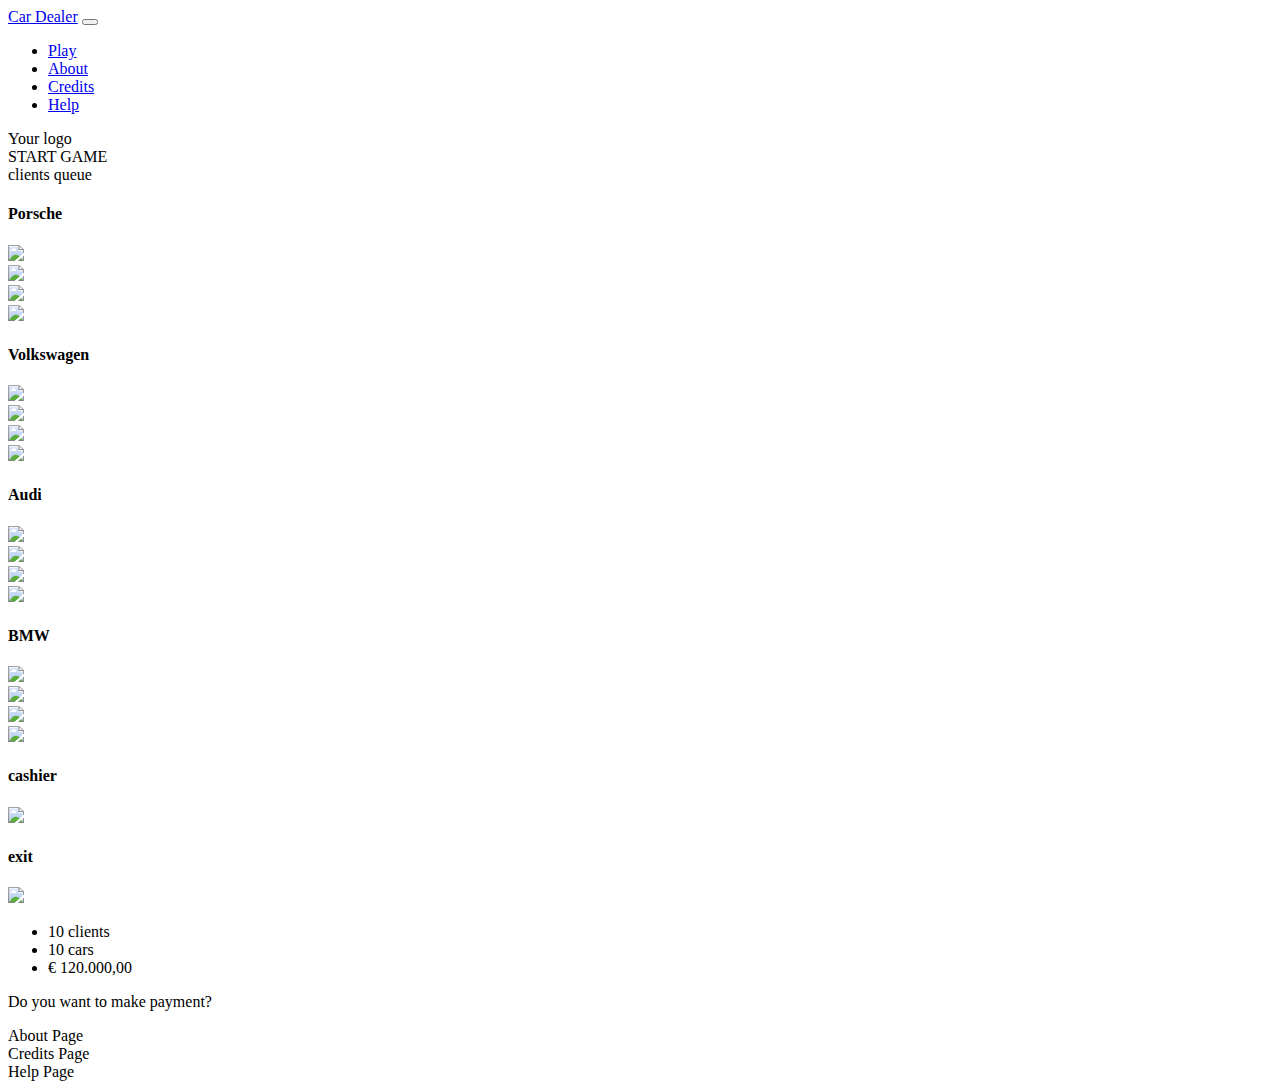
==== index.html @ 77f37380 "arranged" ====
<!DOCTYPE html>
<html>
<head>
<meta http-equiv="Content-Type" content="text/html; charset=utf-8" />
<title>Car Dealer</title>
<link rel="stylesheet" href="../../../Users/naadd/Downloads/30_Nadia_Project/M7_MWD_Project_assets/styles/bootstrap.min.css" type="text/css" />
<link rel="stylesheet" href="../../../Users/naadd/Downloads/30_Nadia_Project/M7_MWD_Project_assets/dealer.css" type="text/css" />
<link rel="stylesheet" href="../../../Users/naadd/Downloads/30_Nadia_Project/M7_MWD_Project_assets/styles/jquery.fancybox.css" type="text/css" />
<script type="text/javascript" language="javascript" src="../../../Users/naadd/Downloads/30_Nadia_Project/M7_MWD_Project_assets/scripts/jquery/js/jquery.min.js"></script> 
<script type="text/javascript" language="javascript" src="../../../Users/naadd/Downloads/30_Nadia_Project/M7_MWD_Project_assets/scripts/jquery/js/jquery-ui.min.js"></script> 
<script type="text/javascript" language="javascript" src="../../../Users/naadd/Downloads/30_Nadia_Project/M7_MWD_Project_assets/scripts/bootstrap.min.js"></script> 
<script type="text/javascript" language="javascript" src="../../../Users/naadd/Downloads/30_Nadia_Project/M7_MWD_Project_assets/scripts/jquery.fancybox.js"></script> 
<script type="text/javascript" language="javascript" src="../../../Users/naadd/Downloads/30_Nadia_Project/M7_MWD_Project_assets/dealer.js"></script>
</head>

<body>
<nav class="navbar navbar-expand-lg navbar-light bg-light"> <a class="navbar-brand" href="#">Car Dealer</a>
  <button class="navbar-toggler" type="button" data-toggler="collapse" data-target="#navbarSupportedContent"
				aria-controls="navbarSupportedContent" aria-expanded="false" aria-label="Toggle navigation"> <span class="navbar-toggler-icon"></span> </button>
  <div class="collapse navbar-collapse" id="navbarSupportedContent">
    <ul class="navbar-nav mr-auto">
      <li class="nav-item active"> <a class="nav-link" href="#" onClick="showPage('splash')">Play</a> </li>
      <li class="nav-item active"> <a class="nav-link" href="#" onClick="showPage('about')">About</a> </li>
      <li class="nav-item active"> <a class="nav-link" href="#" onClick="showPage('credits')">Credits</a> </li>
      <li class="nav-item active"> <a class="nav-link" href="#" onClick="showPage('help')">Help</a> </li>
    </ul>
  </div>
</nav>
<div id="app">
  <div id="splash" class="page-panel">
    <div id="logo"> Your logo </div>
    <div class="game-button" onClick="showPage('play')"> START GAME </div>
  </div>
  <div id="play" class="page-panel">
    <div id="salon">
      <div id="clients_queue"> clients queue </div>
      <div id="cars_place">
        <div id="porsche" class="place">
          <h4>Porsche</h4>
          <div class="car"> <img src="../../../Users/naadd/Downloads/30_Nadia_Project/M7_MWD_Project_assets/images/Porsche_1.jpg"> </div>
          <div class="car"> <img src="../../../Users/naadd/Downloads/30_Nadia_Project/M7_MWD_Project_assets/images/Porsche_1.jpg"> </div>
          <div class="car"> <img src="../../../Users/naadd/Downloads/30_Nadia_Project/M7_MWD_Project_assets/images/Porsche_1.jpg"> </div>
          <div class="car"> <img src="../../../Users/naadd/Downloads/30_Nadia_Project/M7_MWD_Project_assets/images/Porsche_1.jpg"> </div>
        </div>
        <div id="volkswagen" class="place">
          <h4>Volkswagen</h4>
          <div class="car"> <img src="../../../Users/naadd/Downloads/30_Nadia_Project/M7_MWD_Project_assets/images/Volkswagen_1.jpg"> </div>
          <div class="car"> <img src="../../../Users/naadd/Downloads/30_Nadia_Project/M7_MWD_Project_assets/images/Volkswagen_1.jpg"> </div>
          <div class="car"> <img src="../../../Users/naadd/Downloads/30_Nadia_Project/M7_MWD_Project_assets/images/Volkswagen_1.jpg"> </div>
          <div class="car"> <img src="../../../Users/naadd/Downloads/30_Nadia_Project/M7_MWD_Project_assets/images/Volkswagen_1.jpg"> </div>
        </div>
        <div id="audi" class="place">
          <h4>Audi</h4>
          <div class="car"> <img src="../../../Users/naadd/Downloads/30_Nadia_Project/M7_MWD_Project_assets/images/Audi_1.jpg"> </div>
          <div class="car"> <img src="../../../Users/naadd/Downloads/30_Nadia_Project/M7_MWD_Project_assets/images/Audi_1.jpg"> </div>
          <div class="car"> <img src="../../../Users/naadd/Downloads/30_Nadia_Project/M7_MWD_Project_assets/images/Audi_1.jpg"> </div>
          <div class="car"> <img src="../../../Users/naadd/Downloads/30_Nadia_Project/M7_MWD_Project_assets/images/Audi_1.jpg"> </div>
        </div>
        <div id="bmw" class="place">
          <h4>BMW</h4>
          <div class="car"> <img src="../../../Users/naadd/Downloads/30_Nadia_Project/M7_MWD_Project_assets/images/bmw_4.jpg"> </div>
          <div class="car"> <img src="../../../Users/naadd/Downloads/30_Nadia_Project/M7_MWD_Project_assets/images/bmw_4.jpg"> </div>
          <div class="car"> <img src="../../../Users/naadd/Downloads/30_Nadia_Project/M7_MWD_Project_assets/images/bmw_4.jpg"> </div>
          <div class="car"> <img src="../../../Users/naadd/Downloads/30_Nadia_Project/M7_MWD_Project_assets/images/bmw_4.jpg"> </div>
        </div>
      </div>
      <div id="cashier">
        <h4>cashier</h4>
        <div id="cashier_img_holder"><img src="../../../Users/naadd/Downloads/30_Nadia_Project/M7_MWD_Project_assets/images/cashier.jpg"></div>
      </div>
      <div id="exit">
        <h4>exit</h4>
        <div id="exit_img_holder"><img src="../../../Users/naadd/Downloads/30_Nadia_Project/M7_MWD_Project_assets/images/exit.gif"></div>
      </div>
      <div id="display">
        <ul>
          <li id="clients_served">10 clients</li>
          <li id="cars_sold">10 cars</li>
          <li id="amount">€ 120.000,00</li>
        </ul>
      </div>
    </div>
    <div id="dialog" style="none">
      <p>Do you want to make payment?</p>
    </div>
  </div>
  <div id="about" class="page-panel"> About Page </div>
  <div id="credits" class="page-panel"> Credits Page </div>
  <div id="help" class="page-panel"> Help Page </div>
</div>
</body>
</html>
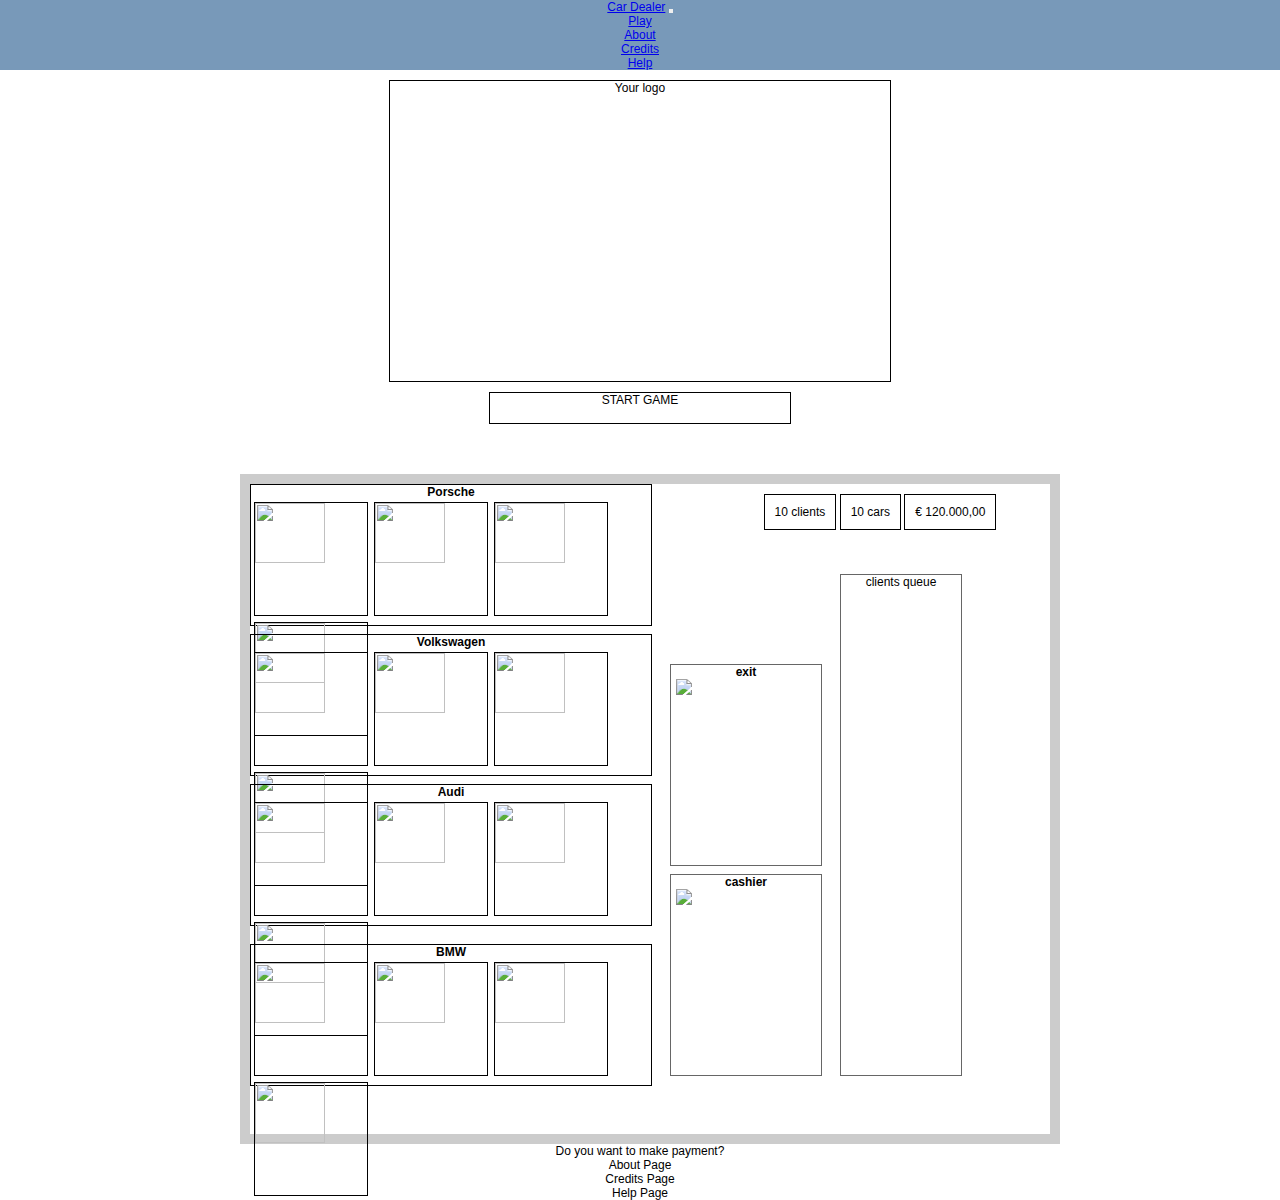
==== commit fb083cb1: "removed folder name from dreamweaver" ====
--- a/index.html
+++ b/index.html
@@ -3,14 +3,14 @@
 <head>
 <meta http-equiv="Content-Type" content="text/html; charset=utf-8" />
 <title>Car Dealer</title>
-<link rel="stylesheet" href="../../../Users/naadd/Downloads/30_Nadia_Project/M7_MWD_Project_assets/styles/bootstrap.min.css" type="text/css" />
-<link rel="stylesheet" href="../../../Users/naadd/Downloads/30_Nadia_Project/M7_MWD_Project_assets/dealer.css" type="text/css" />
-<link rel="stylesheet" href="../../../Users/naadd/Downloads/30_Nadia_Project/M7_MWD_Project_assets/styles/jquery.fancybox.css" type="text/css" />
-<script type="text/javascript" language="javascript" src="../../../Users/naadd/Downloads/30_Nadia_Project/M7_MWD_Project_assets/scripts/jquery/js/jquery.min.js"></script> 
-<script type="text/javascript" language="javascript" src="../../../Users/naadd/Downloads/30_Nadia_Project/M7_MWD_Project_assets/scripts/jquery/js/jquery-ui.min.js"></script> 
-<script type="text/javascript" language="javascript" src="../../../Users/naadd/Downloads/30_Nadia_Project/M7_MWD_Project_assets/scripts/bootstrap.min.js"></script> 
-<script type="text/javascript" language="javascript" src="../../../Users/naadd/Downloads/30_Nadia_Project/M7_MWD_Project_assets/scripts/jquery.fancybox.js"></script> 
-<script type="text/javascript" language="javascript" src="../../../Users/naadd/Downloads/30_Nadia_Project/M7_MWD_Project_assets/dealer.js"></script>
+<link rel="stylesheet" href="bootstrap.min.css" type="text/css" />
+<link rel="stylesheet" href="dealer.css" type="text/css" />
+<link rel="stylesheet" href="jquery.fancybox.css" type="text/css" />
+<script type="text/javascript" language="javascript" src="jquery/js/jquery.min.js"></script> 
+<script type="text/javascript" language="javascript" src="js/jquery-ui.min.js"></script> 
+<script type="text/javascript" language="javascript" src="bootstrap.min.js"></script> 
+<script type="text/javascript" language="javascript" src="fjquery.fancybox.js"></script> 
+<script type="text/javascript" language="javascript" src="dealer.js"></script>
 </head>
 
 <body>
@@ -37,40 +37,40 @@
       <div id="cars_place">
         <div id="porsche" class="place">
           <h4>Porsche</h4>
-          <div class="car"> <img src="../../../Users/naadd/Downloads/30_Nadia_Project/M7_MWD_Project_assets/images/Porsche_1.jpg"> </div>
-          <div class="car"> <img src="../../../Users/naadd/Downloads/30_Nadia_Project/M7_MWD_Project_assets/images/Porsche_1.jpg"> </div>
-          <div class="car"> <img src="../../../Users/naadd/Downloads/30_Nadia_Project/M7_MWD_Project_assets/images/Porsche_1.jpg"> </div>
-          <div class="car"> <img src="../../../Users/naadd/Downloads/30_Nadia_Project/M7_MWD_Project_assets/images/Porsche_1.jpg"> </div>
+          <div class="car"> <img src="../../../../Users/naadd/Downloads/30_Nadia_Project/M7_MWD_Project_assets/images/Porsche_1.jpg"> </div>
+          <div class="car"> <img src="../../../../Users/naadd/Downloads/30_Nadia_Project/M7_MWD_Project_assets/images/Porsche_1.jpg"> </div>
+          <div class="car"> <img src="../../../../Users/naadd/Downloads/30_Nadia_Project/M7_MWD_Project_assets/images/Porsche_1.jpg"> </div>
+          <div class="car"> <img src="../../../../Users/naadd/Downloads/30_Nadia_Project/M7_MWD_Project_assets/images/Porsche_1.jpg"> </div>
         </div>
         <div id="volkswagen" class="place">
           <h4>Volkswagen</h4>
-          <div class="car"> <img src="../../../Users/naadd/Downloads/30_Nadia_Project/M7_MWD_Project_assets/images/Volkswagen_1.jpg"> </div>
-          <div class="car"> <img src="../../../Users/naadd/Downloads/30_Nadia_Project/M7_MWD_Project_assets/images/Volkswagen_1.jpg"> </div>
-          <div class="car"> <img src="../../../Users/naadd/Downloads/30_Nadia_Project/M7_MWD_Project_assets/images/Volkswagen_1.jpg"> </div>
-          <div class="car"> <img src="../../../Users/naadd/Downloads/30_Nadia_Project/M7_MWD_Project_assets/images/Volkswagen_1.jpg"> </div>
+          <div class="car"> <img src="../../../../Users/naadd/Downloads/30_Nadia_Project/M7_MWD_Project_assets/images/Volkswagen_1.jpg"> </div>
+          <div class="car"> <img src="../../../../Users/naadd/Downloads/30_Nadia_Project/M7_MWD_Project_assets/images/Volkswagen_1.jpg"> </div>
+          <div class="car"> <img src="../../../../Users/naadd/Downloads/30_Nadia_Project/M7_MWD_Project_assets/images/Volkswagen_1.jpg"> </div>
+          <div class="car"> <img src="../../../../Users/naadd/Downloads/30_Nadia_Project/M7_MWD_Project_assets/images/Volkswagen_1.jpg"> </div>
         </div>
         <div id="audi" class="place">
           <h4>Audi</h4>
-          <div class="car"> <img src="../../../Users/naadd/Downloads/30_Nadia_Project/M7_MWD_Project_assets/images/Audi_1.jpg"> </div>
-          <div class="car"> <img src="../../../Users/naadd/Downloads/30_Nadia_Project/M7_MWD_Project_assets/images/Audi_1.jpg"> </div>
-          <div class="car"> <img src="../../../Users/naadd/Downloads/30_Nadia_Project/M7_MWD_Project_assets/images/Audi_1.jpg"> </div>
-          <div class="car"> <img src="../../../Users/naadd/Downloads/30_Nadia_Project/M7_MWD_Project_assets/images/Audi_1.jpg"> </div>
+          <div class="car"> <img src="../../../../Users/naadd/Downloads/30_Nadia_Project/M7_MWD_Project_assets/images/Audi_1.jpg"> </div>
+          <div class="car"> <img src="../../../../Users/naadd/Downloads/30_Nadia_Project/M7_MWD_Project_assets/images/Audi_1.jpg"> </div>
+          <div class="car"> <img src="../../../../Users/naadd/Downloads/30_Nadia_Project/M7_MWD_Project_assets/images/Audi_1.jpg"> </div>
+          <div class="car"> <img src="../../../../Users/naadd/Downloads/30_Nadia_Project/M7_MWD_Project_assets/images/Audi_1.jpg"> </div>
         </div>
         <div id="bmw" class="place">
           <h4>BMW</h4>
-          <div class="car"> <img src="../../../Users/naadd/Downloads/30_Nadia_Project/M7_MWD_Project_assets/images/bmw_4.jpg"> </div>
-          <div class="car"> <img src="../../../Users/naadd/Downloads/30_Nadia_Project/M7_MWD_Project_assets/images/bmw_4.jpg"> </div>
-          <div class="car"> <img src="../../../Users/naadd/Downloads/30_Nadia_Project/M7_MWD_Project_assets/images/bmw_4.jpg"> </div>
-          <div class="car"> <img src="../../../Users/naadd/Downloads/30_Nadia_Project/M7_MWD_Project_assets/images/bmw_4.jpg"> </div>
+          <div class="car"> <img src="../../../../Users/naadd/Downloads/30_Nadia_Project/M7_MWD_Project_assets/images/bmw_4.jpg"> </div>
+          <div class="car"> <img src="../../../../Users/naadd/Downloads/30_Nadia_Project/M7_MWD_Project_assets/images/bmw_4.jpg"> </div>
+          <div class="car"> <img src="../../../../Users/naadd/Downloads/30_Nadia_Project/M7_MWD_Project_assets/images/bmw_4.jpg"> </div>
+          <div class="car"> <img src="../../../../Users/naadd/Downloads/30_Nadia_Project/M7_MWD_Project_assets/images/bmw_4.jpg"> </div>
         </div>
       </div>
       <div id="cashier">
         <h4>cashier</h4>
-        <div id="cashier_img_holder"><img src="../../../Users/naadd/Downloads/30_Nadia_Project/M7_MWD_Project_assets/images/cashier.jpg"></div>
+        <div id="cashier_img_holder"><img src="../../../../Users/naadd/Downloads/30_Nadia_Project/M7_MWD_Project_assets/images/cashier.jpg"></div>
       </div>
       <div id="exit">
         <h4>exit</h4>
-        <div id="exit_img_holder"><img src="../../../Users/naadd/Downloads/30_Nadia_Project/M7_MWD_Project_assets/images/exit.gif"></div>
+        <div id="exit_img_holder"><img src="../../../../Users/naadd/Downloads/30_Nadia_Project/M7_MWD_Project_assets/images/exit.gif"></div>
       </div>
       <div id="display">
         <ul>
--- a/dealer.css
+++ b/dealer.css
@@ -0,0 +1,158 @@
+* {margin:0; padding:0;}
+html, body {width:100%; height:100%; font-family:Arial, Helvetica, sans-serif; font-size:12px; text-align:center;}
+
+#salon{
+	width:800px;
+	height:650px;
+	border:10px solid;
+	border-color:#CCC;
+	margin:0 auto; 
+	margin-top:50px;
+}
+#display{
+	margin-left:500px;
+	position:absolute;
+	width:260px;
+	margin-top:10px;
+}
+#display ul{padding:0px;}
+#display ul li{
+	border:1px solid;
+	display:inline-block;
+	padding:10px;
+}
+#clients_queue,#cashier,#exit{border:1px solid; border-color:#666;}
+
+#clients_queue{
+	width:120px;
+	height: 500px;
+	position: absolute;
+	margin-left:590px;
+	margin-top:90px;
+	text-align:center;
+}
+#cashier{
+	width:150px;
+	height:200px;
+	position:absolute;
+	margin-top:390px;
+	margin-left:420px;
+}
+#cashier img {
+	width :140px;
+	position:absolute;
+	top:0px;
+	left:0px;
+}
+#cashier_img_holder{
+	width:150px;
+	float:left;
+	position:relative;
+	margin-left:5px;
+}
+#exit{
+	width:150px;
+	height:200px;
+	position:absolute;
+	margin-top:180px;
+	margin-left:420px;
+}
+#exit img {
+	width: 140px;
+	position: absolute;
+	top:0px;
+	left:0px;
+}
+#exit_img_holder{
+	width:150px;
+	float:left;
+	position:relative;
+	margin-left:5px;
+	
+}
+.client{
+	width: 80px;
+	height:60px;
+	font-size:10px;
+	position:relative;
+	border: 1px solid;
+	float:left;
+	margin-left:20px;
+	margin-top:10px;
+	margin-bottom: 10px;
+}
+.place{
+	position: absolute;
+	width: 400px;
+	height: 140px;
+	border:1px solid;
+}
+#volkswagen{
+	margin-top:150px;
+}
+#audi{
+	margin-top:300px;
+}
+#bmw{
+	margin-top:460px;
+}
+.client_1{background-image:url(images/client_1.jpg);}
+.client_2{background-image:url(images/client_2.jpg);}
+.client_3{background-image:url(images/client_3.jpg);}
+.client_4{background-image:url(images/client_4.jpg);}
+.client_5{background-image:url(images/client_5.jpg);}
+.client_6{background-image:url(images/client_6.jpg);}
+.client_7{background-image:url(images/client_7.jpg);}
+.client_8{background-image:url(images/client_8.jpg);}
+.client_9{background-image:url(images/client_9.jpg);}
+.client_10{background-image:url(images/client_10.jpg);}
+
+.car img {
+	width:70px;
+	height: 60px;
+	position:absolute;
+	top:0px;
+	left:0px;
+	
+}
+
+.car {
+	width:92px;
+	height:92px;
+	float:left;
+	padding:10px;
+	border:1px solid black;
+	margin:3px;
+	position: relative;
+}
+.ui-dialog
+{
+	background:#EEEEEE;
+}
+.bg-light {
+    background-color: #7899b9!important;
+}
+#app{
+	width:800px;
+	margin-left: auto;
+	margin-right: auto;
+	margin-top: 10px;
+}
+#logo{
+	width:500px;
+	height:300px;
+	margin-left:auto;
+	margin-right:auto;
+	border: 1px solid black;
+}
+.game-button{
+	width: 300px;
+	height:30px;
+	border:1px solid black;
+	margin-left:auto;
+	margin-right:auto;
+	margin-top:10px;
+	margin-bottom: 10px;
+	text-align:center;
+	cursor:pointer;
+}